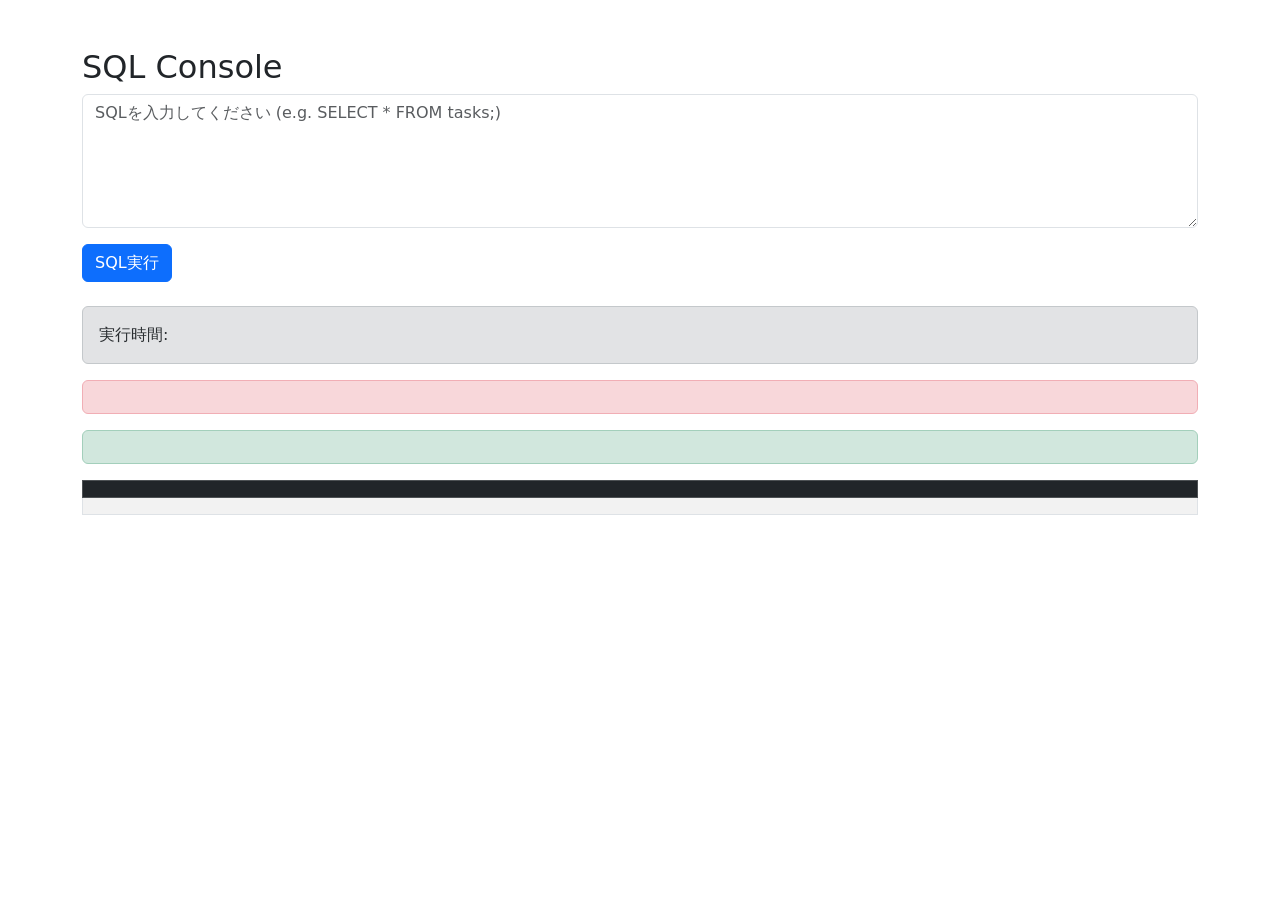
==== src/main/resources/templates/index.html @ 6ed8a7a2 "initial commit" ====
<!DOCTYPE html>
<html xmlns:th="http://www.thymeleaf.org">
<head>
    <title>SQL Task Manager</title>
    <link rel="stylesheet" href="https://cdn.jsdelivr.net/npm/bootstrap@5.3.0/dist/css/bootstrap.min.css">
</head>
<body class="container mt-5">
<h2>SQL Console</h2>

<!-- SQL入力フォーム -->
<form th:action="@{/execute}" method="post" class="mb-4">
    <div class="mb-3">
            <textarea name="query" class="form-control" rows="5"
                      placeholder="SQLを入力してください (e.g. SELECT * FROM tasks;)"
                      th:text="${previousQuery}"></textarea>
    </div>
    <button type="submit" class="btn btn-primary">SQL実行</button>
</form>

<!-- 実行時間などのメタ情報 -->
<div th:if="${executionTime}" class="alert alert-secondary">
    実行時間: <span th:text="${executionTime}"></span>
</div>

<!-- エラー表示 -->
<div th:if="${error}" class="alert alert-danger" th:text="${error}"></div>

<!-- 更新メッセージ -->
<div th:if="${message}" class="alert alert-success" th:text="${message}"></div>

<!-- SELECT結果の動的テーブル表示 -->
<table th:if="${results}" class="table table-striped table-bordered mt-3">
    <thead class="table-dark">
    <tr>
        <th th:each="col : ${columns}" th:text="${col}"></th>
    </tr>
    </thead>
    <tbody>
    <tr th:each="row : ${results}">
        <td th:each="col : ${columns}" th:text="${row.get(col)}"></td>
    </tr>
    </tbody>
</table>
</body>
</html>
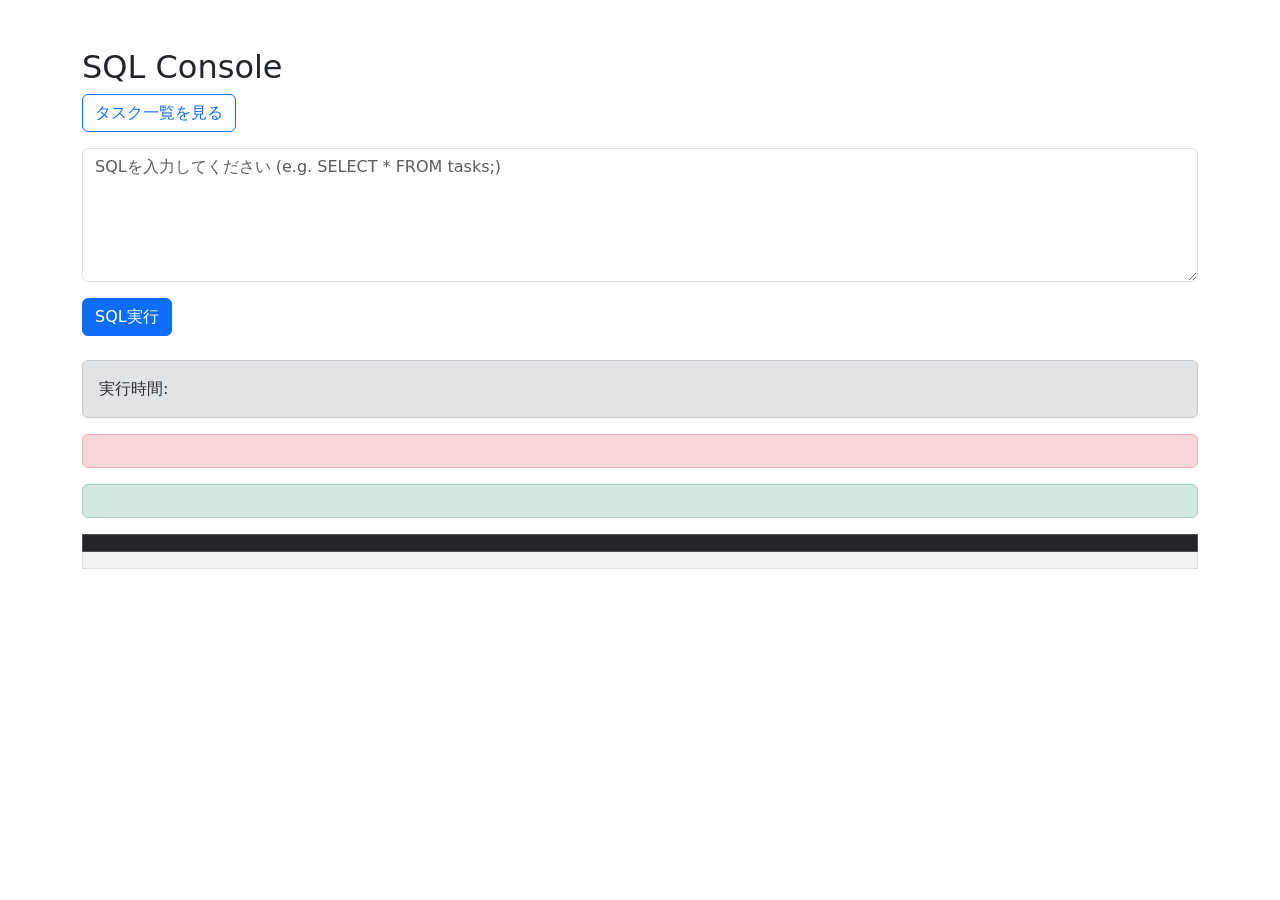
==== commit 8ff1f27a: "Add task list and detail pages" ====
--- a/src/main/resources/templates/index.html
+++ b/src/main/resources/templates/index.html
@@ -6,6 +6,10 @@
 </head>
 <body class="container mt-5">
 <h2>SQL Console</h2>
+
+<div class="mb-3">
+    <a href="/list" class="btn btn-outline-primary">タスク一覧を見る</a>
+</div>
 
 <!-- SQL入力フォーム -->
 <form th:action="@{/execute}" method="post" class="mb-4">
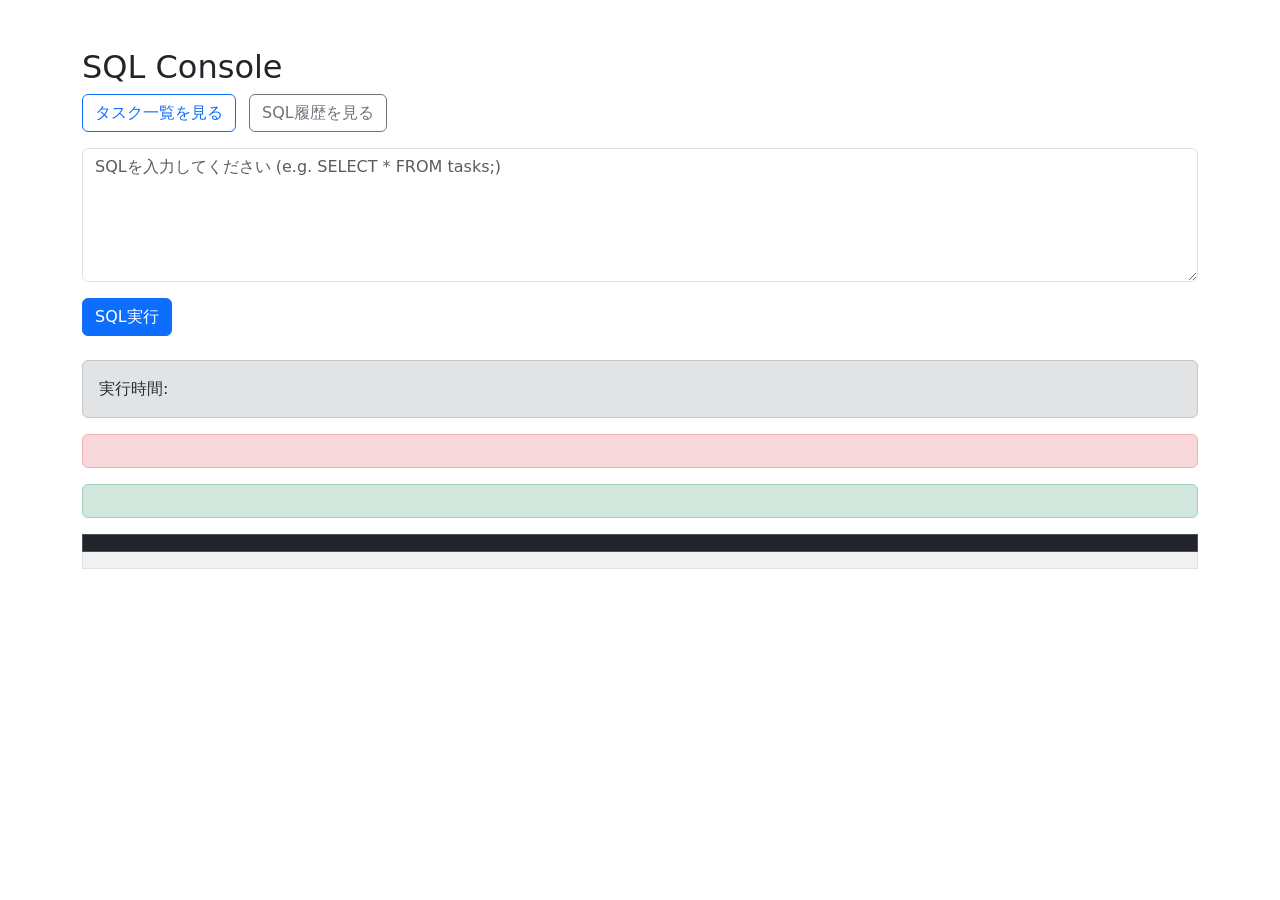
==== commit 99bbd833: "Update routing and SQL console UI flow" ====
--- a/src/main/resources/templates/index.html
+++ b/src/main/resources/templates/index.html
@@ -8,7 +8,8 @@
 <h2>SQL Console</h2>
 
 <div class="mb-3">
-    <a href="/list" class="btn btn-outline-primary">タスク一覧を見る</a>
+    <a href="/" class="btn btn-outline-primary">タスク一覧を見る</a>
+    <a href="/history" class="btn btn-outline-secondary ms-2">SQL履歴を見る</a>
 </div>
 
 <!-- SQL入力フォーム -->
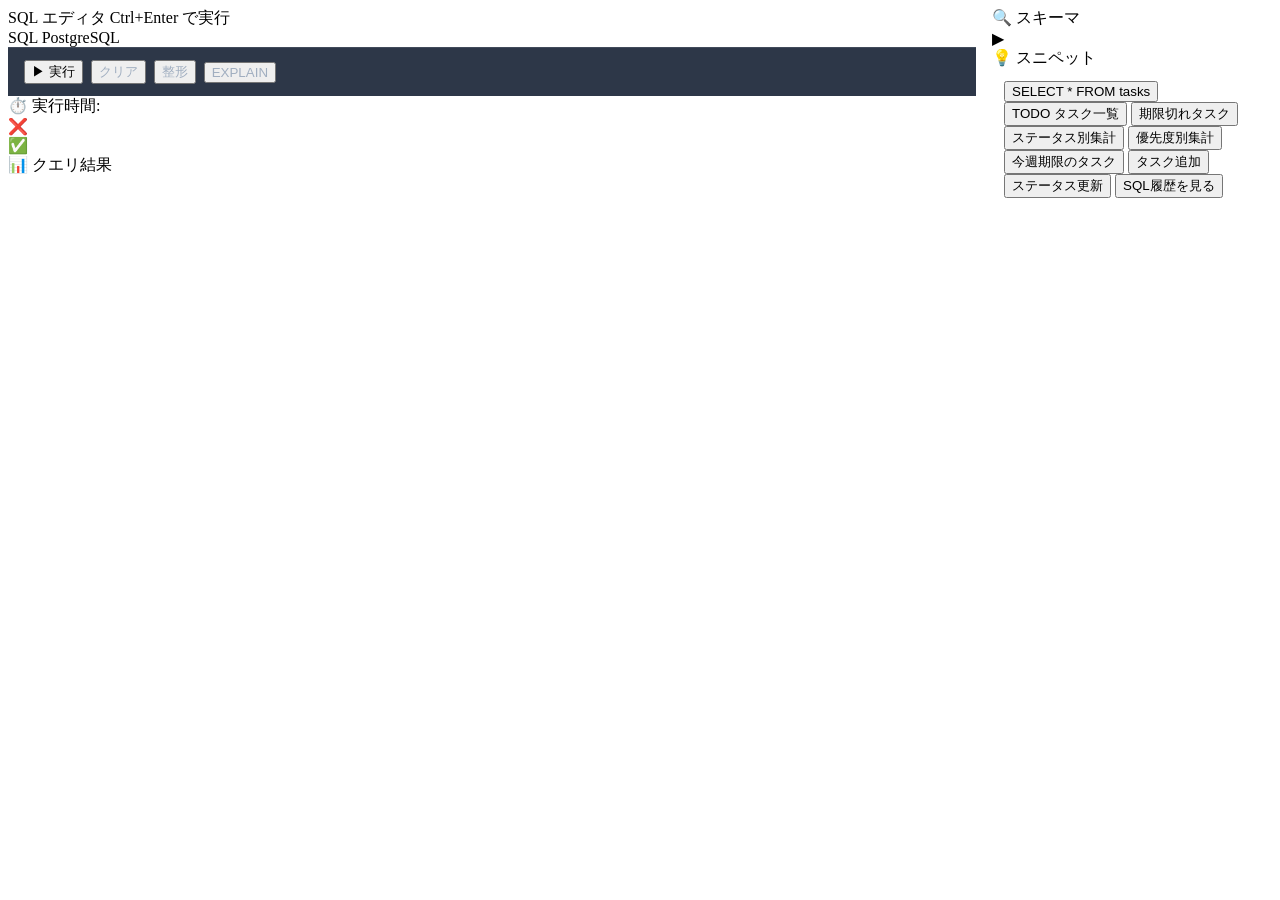
==== commit fb008b46: "Enhance task manager dashboard and SQL tools" ====
--- a/src/main/resources/templates/index.html
+++ b/src/main/resources/templates/index.html
@@ -1,50 +1,222 @@
 <!DOCTYPE html>
 <html xmlns:th="http://www.thymeleaf.org">
-<head>
-    <title>SQL Task Manager</title>
-    <link rel="stylesheet" href="https://cdn.jsdelivr.net/npm/bootstrap@5.3.0/dist/css/bootstrap.min.css">
-</head>
-<body class="container mt-5">
-<h2>SQL Console</h2>
-
-<div class="mb-3">
-    <a href="/" class="btn btn-outline-primary">タスク一覧を見る</a>
-    <a href="/history" class="btn btn-outline-secondary ms-2">SQL履歴を見る</a>
+<head th:replace="~{fragments/layout :: head('SQL Console')}"></head>
+<body>
+<div class="app-wrapper">
+    <nav th:replace="~{fragments/layout :: sidebar('query')}"></nav>
+    <div class="main-content">
+        <header th:replace="~{fragments/layout :: topbar('💻 SQL Console')}"></header>
+        <div class="page-body">
+
+            <div style="display: grid; grid-template-columns: 1fr 280px; gap: 1rem; align-items: start;">
+
+                <!-- Left: Editor + Results -->
+                <div>
+                    <!-- SQL Editor Card -->
+                    <div class="card mb-4">
+                        <div class="card-header" style="justify-content: space-between;">
+                            <span>SQL エディタ</span>
+                            <span class="text-xs text-muted">Ctrl+Enter で実行</span>
+                        </div>
+                        <div class="card-body" style="padding: 0;">
+                            <form id="sqlForm" th:action="@{/execute}" method="post">
+                                <input type="hidden" name="returnPage" value="index">
+                                <div class="sql-editor-toolbar">
+                                    <span class="toolbar-label">SQL</span>
+                                    <span class="toolbar-hint">PostgreSQL</span>
+                                </div>
+                                <!-- Hidden textarea for form submission -->
+                                <textarea id="queryInput" name="query" style="display:none;"
+                                          th:text="${previousQuery}"></textarea>
+                                <!-- CodeMirror will be attached here -->
+                                <div id="editorContainer"></div>
+                                <div style="padding: 0.75rem 1rem; border-top: 1px solid rgba(255,255,255,0.1);
+                                            background: #2d3748; display: flex; gap: 0.5rem; align-items: center;">
+                                    <button type="submit" class="btn btn-primary btn-sm">▶ 実行</button>
+                                    <button type="button" class="btn btn-ghost btn-sm" onclick="clearEditor()"
+                                            style="color: #a0aec0;">クリア</button>
+                                    <button type="button" class="btn btn-ghost btn-sm" onclick="formatSQL()"
+                                            style="color: #a0aec0;">整形</button>
+                                    <button type="button" class="btn btn-ghost btn-sm" onclick="explainSQL()"
+                                            style="color: #a0aec0;">EXPLAIN</button>
+                                </div>
+                            </form>
+                        </div>
+                    </div>
+
+                    <!-- Execution Result -->
+                    <div th:if="${executionTime}" class="alert alert-secondary mb-3">
+                        ⏱️ 実行時間: <strong th:text="${executionTime}"></strong>
+                    </div>
+                    <div th:if="${error}" class="alert alert-danger mb-3">
+                        ❌ <span th:text="${error}"></span>
+                    </div>
+                    <div th:if="${message}" class="alert alert-success mb-3">
+                        ✅ <span th:text="${message}"></span>
+                    </div>
+
+                    <!-- SELECT Results -->
+                    <div th:if="${results}" class="card">
+                        <div class="card-header" style="justify-content: space-between;">
+                            <span>📊 クエリ結果</span>
+                            <span class="text-xs text-muted" th:text="${results.size()} + ' 行'"></span>
+                        </div>
+                        <div class="result-table-wrapper">
+                            <table class="data-table">
+                                <thead>
+                                <tr>
+                                    <th th:each="col : ${columns}" th:text="${col}"></th>
+                                </tr>
+                                </thead>
+                                <tbody>
+                                <tr th:each="row : ${results}">
+                                    <td th:each="col : ${columns}" th:text="${row.get(col)}"></td>
+                                </tr>
+                                </tbody>
+                            </table>
+                        </div>
+                    </div>
+                </div>
+
+                <!-- Right: Schema + Snippets -->
+                <div>
+                    <!-- Schema Viewer -->
+                    <div class="card mb-3">
+                        <div class="card-header">🔍 スキーマ</div>
+                        <div id="schemaPanel">
+                            <div th:each="tbl : ${schemaTables}">
+                                <div class="schema-table-item"
+                                     onclick="toggleSchema(this.dataset.tableName)"
+                                     th:attr="data-table-name=${tbl.tableName}">
+                                    <span>▶</span>
+                                    <span th:text="${tbl.tableName}"></span>
+                                </div>
+                                <div class="schema-columns" th:id="'schema-' + ${tbl.tableName}">
+                                    <div class="schema-col-item" th:each="col : ${tbl.columns}">
+                                        <span th:text="${col.columnName}"></span>
+                                        <span class="schema-col-type" th:text="${col.dataType}"></span>
+                                    </div>
+                                </div>
+                            </div>
+                        </div>
+                    </div>
+
+                    <!-- SQL Snippets -->
+                    <div class="card">
+                        <div class="card-header">💡 スニペット</div>
+                        <div class="card-body" style="padding: 0.75rem;">
+                            <div class="snippet-list">
+                                <button class="snippet-btn" onclick="insertSnippet('SELECT * FROM tasks ORDER BY id;')">SELECT * FROM tasks</button>
+                                <button class="snippet-btn" onclick="insertSnippet('SELECT * FROM tasks WHERE status = \'TODO\' ORDER BY due_date;')">TODO タスク一覧</button>
+                                <button class="snippet-btn" onclick="insertSnippet('SELECT * FROM tasks WHERE due_date &lt; CURRENT_DATE AND status != \'DONE\';')">期限切れタスク</button>
+                                <button class="snippet-btn" onclick="insertSnippet('SELECT status, COUNT(*) as count FROM tasks GROUP BY status ORDER BY count DESC;')">ステータス別集計</button>
+                                <button class="snippet-btn" onclick="insertSnippet('SELECT priority, COUNT(*) as count FROM tasks GROUP BY priority ORDER BY count DESC;')">優先度別集計</button>
+                                <button class="snippet-btn" onclick="insertSnippet('SELECT * FROM tasks WHERE due_date BETWEEN CURRENT_DATE AND CURRENT_DATE + INTERVAL \'7 days\';')">今週期限のタスク</button>
+                                <button class="snippet-btn" onclick="insertSnippet('INSERT INTO tasks (title, status, priority, due_date) VALUES (\'新しいタスク\', \'TODO\', \'MEDIUM\', CURRENT_DATE + 7);')">タスク追加</button>
+                                <button class="snippet-btn" onclick="insertSnippet('UPDATE tasks SET status = \'DONE\', updated_at = CURRENT_TIMESTAMP WHERE id = 1;')">ステータス更新</button>
+                                <button class="snippet-btn" onclick="insertSnippet('SELECT * FROM sql_history ORDER BY executed_at DESC LIMIT 10;')">SQL履歴を見る</button>
+                            </div>
+                        </div>
+                    </div>
+                </div>
+
+            </div>
+        </div>
+    </div>
 </div>
 
-<!-- SQL入力フォーム -->
-<form th:action="@{/execute}" method="post" class="mb-4">
-    <div class="mb-3">
-            <textarea name="query" class="form-control" rows="5"
-                      placeholder="SQLを入力してください (e.g. SELECT * FROM tasks;)"
-                      th:text="${previousQuery}"></textarea>
-    </div>
-    <button type="submit" class="btn btn-primary">SQL実行</button>
-</form>
-
-<!-- 実行時間などのメタ情報 -->
-<div th:if="${executionTime}" class="alert alert-secondary">
-    実行時間: <span th:text="${executionTime}"></span>
-</div>
-
-<!-- エラー表示 -->
-<div th:if="${error}" class="alert alert-danger" th:text="${error}"></div>
-
-<!-- 更新メッセージ -->
-<div th:if="${message}" class="alert alert-success" th:text="${message}"></div>
-
-<!-- SELECT結果の動的テーブル表示 -->
-<table th:if="${results}" class="table table-striped table-bordered mt-3">
-    <thead class="table-dark">
-    <tr>
-        <th th:each="col : ${columns}" th:text="${col}"></th>
-    </tr>
-    </thead>
-    <tbody>
-    <tr th:each="row : ${results}">
-        <td th:each="col : ${columns}" th:text="${row.get(col)}"></td>
-    </tr>
-    </tbody>
-</table>
+<div th:replace="~{fragments/layout :: scripts}"></div>
+<script>
+// ===== CodeMirror Setup =====
+let editor;
+document.addEventListener('DOMContentLoaded', function() {
+    const textarea = document.getElementById('queryInput');
+    const container = document.getElementById('editorContainer');
+
+    editor = CodeMirror(container, {
+        value: textarea.value || '',
+        mode: 'text/x-sql',
+        theme: 'dracula',
+        lineNumbers: true,
+        indentWithTabs: false,
+        tabSize: 2,
+        extraKeys: {
+            'Ctrl-Enter': function() { submitSQL(); },
+            'Cmd-Enter':  function() { submitSQL(); },
+            'Ctrl-Space': 'autocomplete'
+        },
+        hintOptions: {
+            tables: {
+                tasks: ['id', 'title', 'description', 'status', 'priority', 'due_date', 'created_at', 'updated_at'],
+                sql_history: ['id', 'executed_at', 'query', 'outcome', 'execution_time_ms']
+            }
+        }
+    });
+
+    // Restore pending query from sessionStorage (e.g. from detail page)
+    const pending = sessionStorage.getItem('pendingQuery');
+    if (pending) {
+        editor.setValue(pending);
+        sessionStorage.removeItem('pendingQuery');
+    }
+
+    // Sync editor value to hidden textarea on submit
+    document.getElementById('sqlForm').addEventListener('submit', function() {
+        textarea.value = editor.getValue();
+    });
+});
+
+function submitSQL() {
+    document.getElementById('queryInput').value = editor.getValue();
+    document.getElementById('sqlForm').submit();
+}
+
+function clearEditor() {
+    if (editor) editor.setValue('');
+}
+
+function formatSQL() {
+    if (!editor) return;
+    let sql = editor.getValue();
+    // Simple formatter: uppercase keywords
+    const keywords = ['SELECT', 'FROM', 'WHERE', 'AND', 'OR', 'ORDER BY', 'GROUP BY',
+                      'HAVING', 'JOIN', 'LEFT JOIN', 'RIGHT JOIN', 'INNER JOIN',
+                      'INSERT INTO', 'VALUES', 'UPDATE', 'SET', 'DELETE FROM',
+                      'LIMIT', 'OFFSET', 'AS', 'ON', 'NOT', 'IN', 'BETWEEN',
+                      'DISTINCT', 'COUNT', 'SUM', 'AVG', 'MAX', 'MIN'];
+    keywords.forEach(kw => {
+        const re = new RegExp('\\b' + kw + '\\b', 'gi');
+        sql = sql.replace(re, kw);
+    });
+    editor.setValue(sql);
+}
+
+function explainSQL() {
+    if (!editor) return;
+    const current = editor.getValue().trim();
+    if (current) {
+        editor.setValue('EXPLAIN ' + current);
+    }
+}
+
+function insertSnippet(sql) {
+    if (editor) {
+        editor.setValue(sql);
+        editor.focus();
+    }
+}
+
+// ===== Schema Toggle =====
+function toggleSchema(tableName) {
+    const panel = document.getElementById('schema-' + tableName);
+    if (panel) {
+        panel.classList.toggle('open');
+        // Also insert SELECT snippet
+        if (panel.classList.contains('open') && editor) {
+            insertSnippet('SELECT * FROM ' + tableName + ' LIMIT 10;');
+        }
+    }
+}
+</script>
 </body>
-</html>+</html>
